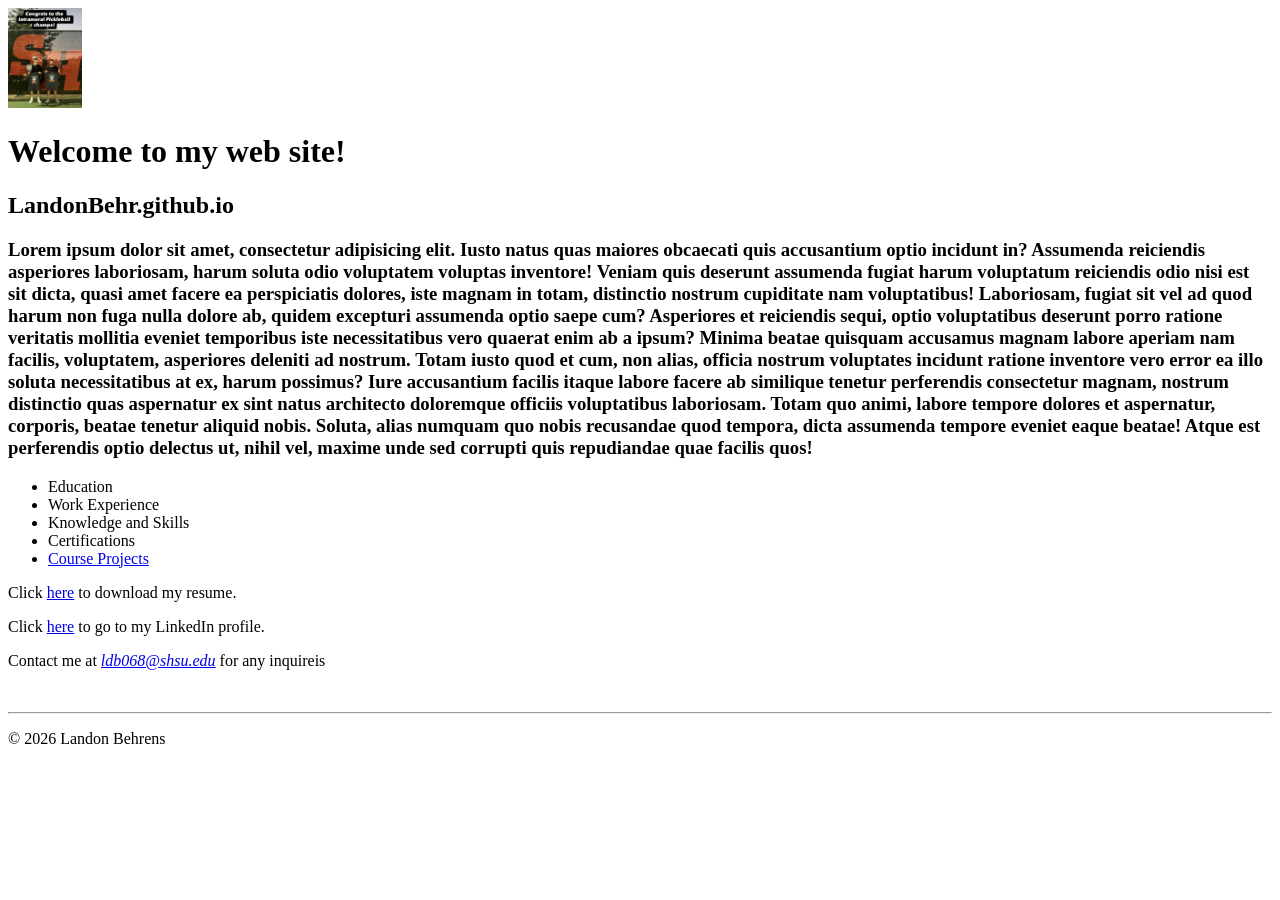
==== index.html @ 03c9d7e3 "txt" ====
<!DOCTYPE html>
<html lang="en">
<head>
    <meta charset="UTF-8">
    <meta name="viewport" content="width=device-width, initial-scale=1.0">
    <meta name="description" content="Landon Behrens' personal web site">
    <meta name="keywords" content="landon, behrens, shsu, business, coba, student">
    <title>Landon Behrens' personal web site</title>
</head>
<body>
    <header>
        <img src="images/pickle.jpg" alt="Doubles Pickleball" height="100">
    </header>
    <main>        
        <h1>Welcome to my web site!</h1>
        <h2>LandonBehr.github.io</h2>
        <h3>Lorem ipsum dolor sit amet, consectetur adipisicing elit. Iusto natus quas maiores obcaecati quis accusantium optio incidunt in? Assumenda reiciendis asperiores laboriosam, harum soluta odio voluptatem voluptas inventore! Veniam quis deserunt assumenda fugiat harum voluptatum reiciendis odio nisi est sit dicta, quasi amet facere ea perspiciatis dolores, iste magnam in totam, distinctio nostrum cupiditate nam voluptatibus! Laboriosam, fugiat sit vel ad quod harum non fuga nulla dolore ab, quidem excepturi assumenda optio saepe cum? Asperiores et reiciendis sequi, optio voluptatibus deserunt porro ratione veritatis mollitia eveniet temporibus iste necessitatibus vero quaerat enim ab a ipsum? Minima beatae quisquam accusamus magnam labore aperiam nam facilis, voluptatem, asperiores deleniti ad nostrum. Totam iusto quod et cum, non alias, officia nostrum voluptates incidunt ratione inventore vero error ea illo soluta necessitatibus at ex, harum possimus? Iure accusantium facilis itaque labore facere ab similique tenetur perferendis consectetur magnam, nostrum distinctio quas aspernatur ex sint natus architecto doloremque officiis voluptatibus laboriosam. Totam quo animi, labore tempore dolores et aspernatur, corporis, beatae tenetur aliquid nobis. Soluta, alias numquam quo nobis recusandae quod tempora, dicta assumenda tempore eveniet eaque beatae! Atque est perferendis optio delectus ut, nihil vel, maxime unde sed corrupti quis repudiandae quae facilis quos!
        </h3>
        <nav>
            <ul>
                <li>Education</li>
                <li>Work Experience</li>
                <li>Knowledge and Skills</li>
                <li>Certifications</li>
                <li><a href="#">Course Projects</a></li>
            </ul>
        </nav>
        <p>Click <a href="files/LandonBehrensResume.txt">here</a> to download my resume.</p>
        <p>Click <a href="https://www.linkedin.com/in/landonbehrens/" target="_blank">here</a> to go to my LinkedIn profile.</p>
        <p>Contact me at <em><a href="mailto:ldb068@shsu.edu">ldb068@shsu.edu</a></em> for any inquireis</p>
    </main>
    <br>
    <hr>
    <footer>
        <p>&copy; 2026 Landon Behrens</p>
    </footer>
</body>
</html>
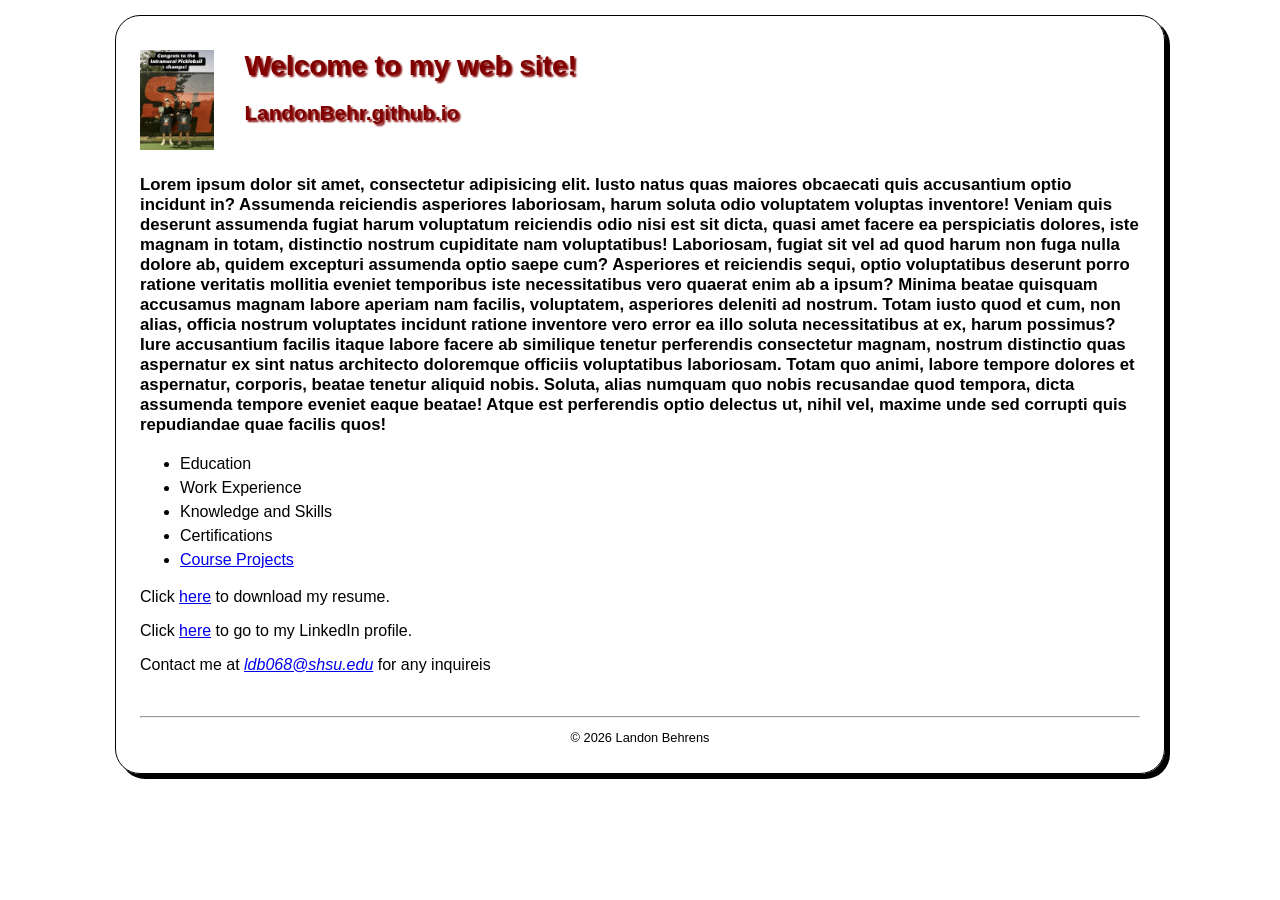
==== commit b1dcfa5a: "added css to body" ====
--- a/index.html
+++ b/index.html
@@ -6,18 +6,19 @@
     <meta name="description" content="Landon Behrens' personal web site">
     <meta name="keywords" content="landon, behrens, shsu, business, coba, student">
     <title>Landon Behrens' personal web site</title>
+    <link rel="stylesheet" href="styles/main.css">
 </head>
 <body>
     <header>
         <img src="images/pickle.jpg" alt="Doubles Pickleball" height="100">
+        <h1 class="shadow">Welcome to my web site!</h1>
+        <h2 class="shadow">LandonBehr.github.io</h2>
     </header>
     <main>        
-        <h1>Welcome to my web site!</h1>
-        <h2>LandonBehr.github.io</h2>
         <h3>Lorem ipsum dolor sit amet, consectetur adipisicing elit. Iusto natus quas maiores obcaecati quis accusantium optio incidunt in? Assumenda reiciendis asperiores laboriosam, harum soluta odio voluptatem voluptas inventore! Veniam quis deserunt assumenda fugiat harum voluptatum reiciendis odio nisi est sit dicta, quasi amet facere ea perspiciatis dolores, iste magnam in totam, distinctio nostrum cupiditate nam voluptatibus! Laboriosam, fugiat sit vel ad quod harum non fuga nulla dolore ab, quidem excepturi assumenda optio saepe cum? Asperiores et reiciendis sequi, optio voluptatibus deserunt porro ratione veritatis mollitia eveniet temporibus iste necessitatibus vero quaerat enim ab a ipsum? Minima beatae quisquam accusamus magnam labore aperiam nam facilis, voluptatem, asperiores deleniti ad nostrum. Totam iusto quod et cum, non alias, officia nostrum voluptates incidunt ratione inventore vero error ea illo soluta necessitatibus at ex, harum possimus? Iure accusantium facilis itaque labore facere ab similique tenetur perferendis consectetur magnam, nostrum distinctio quas aspernatur ex sint natus architecto doloremque officiis voluptatibus laboriosam. Totam quo animi, labore tempore dolores et aspernatur, corporis, beatae tenetur aliquid nobis. Soluta, alias numquam quo nobis recusandae quod tempora, dicta assumenda tempore eveniet eaque beatae! Atque est perferendis optio delectus ut, nihil vel, maxime unde sed corrupti quis repudiandae quae facilis quos!
         </h3>
         <nav>
-            <ul>
+            <ul id="list">
                 <li>Education</li>
                 <li>Work Experience</li>
                 <li>Knowledge and Skills</li>
@@ -25,14 +26,16 @@
                 <li><a href="#">Course Projects</a></li>
             </ul>
         </nav>
-        <p>Click <a href="files/LandonBehrensResume.txt">here</a> to download my resume.</p>
-        <p>Click <a href="https://www.linkedin.com/in/landonbehrens/" target="_blank">here</a> to go to my LinkedIn profile.</p>
-        <p>Contact me at <em><a href="mailto:ldb068@shsu.edu">ldb068@shsu.edu</a></em> for any inquireis</p>
+        <div>
+            <p>Click <a href="files/LandonBehrensResume.txt">here</a> to download my resume.</p>
+            <p>Click <a href="https://www.linkedin.com/in/landonbehrens/" target="_blank">here</a> to go to my LinkedIn profile.</p>
+            <p>Contact me at <em><a href="mailto:ldb068@shsu.edu">ldb068@shsu.edu</a></em> for any inquireis</p>
+        </div>
     </main>
     <br>
     <hr>
     <footer>
-        <p>&copy; 2026 Landon Behrens</p>
+        <p class="copyright">&copy; 2026 Landon Behrens</p>
     </footer>
 </body>
 </html>
--- a/styles/main.css
+++ b/styles/main.css
@@ -0,0 +1,48 @@
+html {
+    background-image: liner-gradient(to bottom, white 0%,#facd8a 100%);
+}
+body {
+    width: 1000px;
+    background-color: white;
+    font-family: Arial, Helvetica, sans-serif;
+    font-size: 100%;
+    margin: 15px auto;
+    padding: 15px 1.5em;
+    border: 1px solid black;
+    border-radius: 25px;
+    box-shadow: 5px 5px 0 0;
+}
+a:focus, a:hover {
+    font-style: italic;
+    color: orangered;
+}
+header h1 {
+    font-size: 175%;
+    color: maroon;
+    text-indent: 30px;
+}
+header h2 {
+    font-size: 130%;
+    color: #800000;
+    text-indent: 30px;
+}
+header img {
+    float: left;
+}
+.shadow {
+    text-shadow: 2px 2px 2px rgb(128, 0, 0);
+}
+main {
+    clear: left;
+}
+main h3 {
+    margin-top: 3em;
+    font-size: 105%;
+}
+#list {
+    line-height: 1.5em;
+}
+footer p.copyright {
+    text-align: center;
+    font-size: 80%;
+}
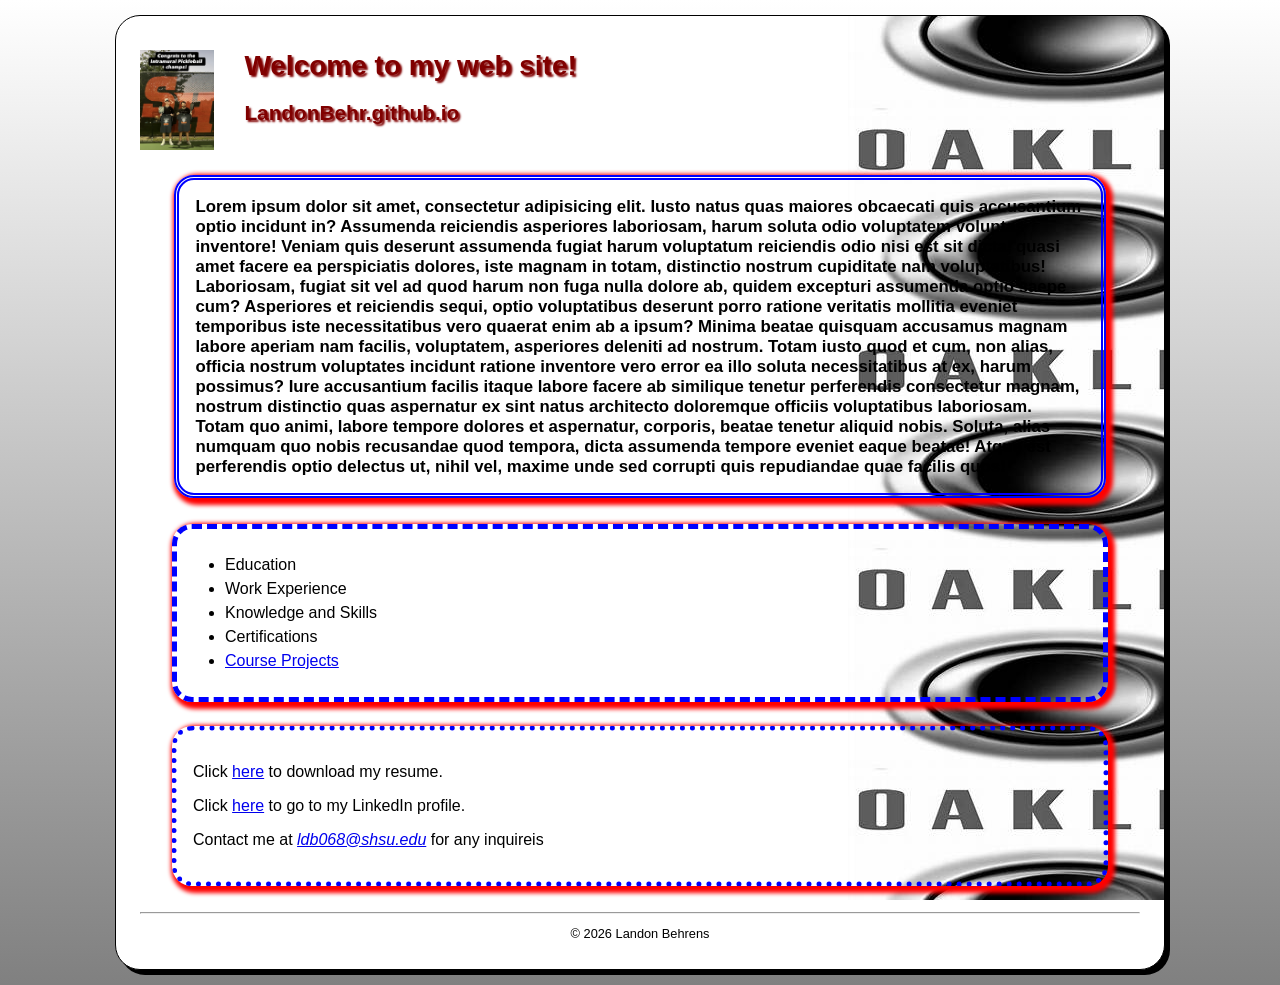
==== commit 530bd76e: "d" ====
--- a/index.html
+++ b/index.html
@@ -26,7 +26,7 @@
                 <li><a href="#">Course Projects</a></li>
             </ul>
         </nav>
-        <div>
+        <div class="contact">
             <p>Click <a href="files/LandonBehrensResume.txt">here</a> to download my resume.</p>
             <p>Click <a href="https://www.linkedin.com/in/landonbehrens/" target="_blank">here</a> to go to my LinkedIn profile.</p>
             <p>Contact me at <em><a href="mailto:ldb068@shsu.edu">ldb068@shsu.edu</a></em> for any inquireis</p>
--- a/styles/main.css
+++ b/styles/main.css
@@ -1,9 +1,8 @@
 html {
-    background-image: liner-gradient(to bottom, white 0%,#facd8a 100%);
+    background-image: linear-gradient(to bottom, white 0%, grey 100%);
 }
 body {
     width: 1000px;
-    background-color: white;
     font-family: Arial, Helvetica, sans-serif;
     font-size: 100%;
     margin: 15px auto;
@@ -11,6 +10,9 @@
     border: 1px solid black;
     border-radius: 25px;
     box-shadow: 5px 5px 0 0;
+    background: url("/images/oak.jpg") right repeat-y;
+    background-attachment: fixed;
+    background-color: white;
 }
 a:focus, a:hover {
     font-style: italic;
@@ -36,8 +38,26 @@
     clear: left;
 }
 main h3 {
-    margin-top: 3em;
+    margin: 3em 2em 1.5em;
+    border: 5px double blue;
+    border-radius: 20px;
+    box-shadow: 3px 3px 4px 4px red;
+    padding: 1em;
     font-size: 105%;
+}
+main nav {
+    margin: 1.5em 2em 1.5em;
+    border: 5px dashed blue;
+    border-radius: 20px;
+    box-shadow: 3px 3px 4px 4px red;
+    padding: 0.5em;
+}
+main div.contact {
+    margin: 1.5em 2em 0em 2em;
+    border: 5px dotted blue;
+    border-radius: 20px;
+    box-shadow: 3px 3px 4px 4px red;
+    padding: 1em;
 }
 #list {
     line-height: 1.5em;
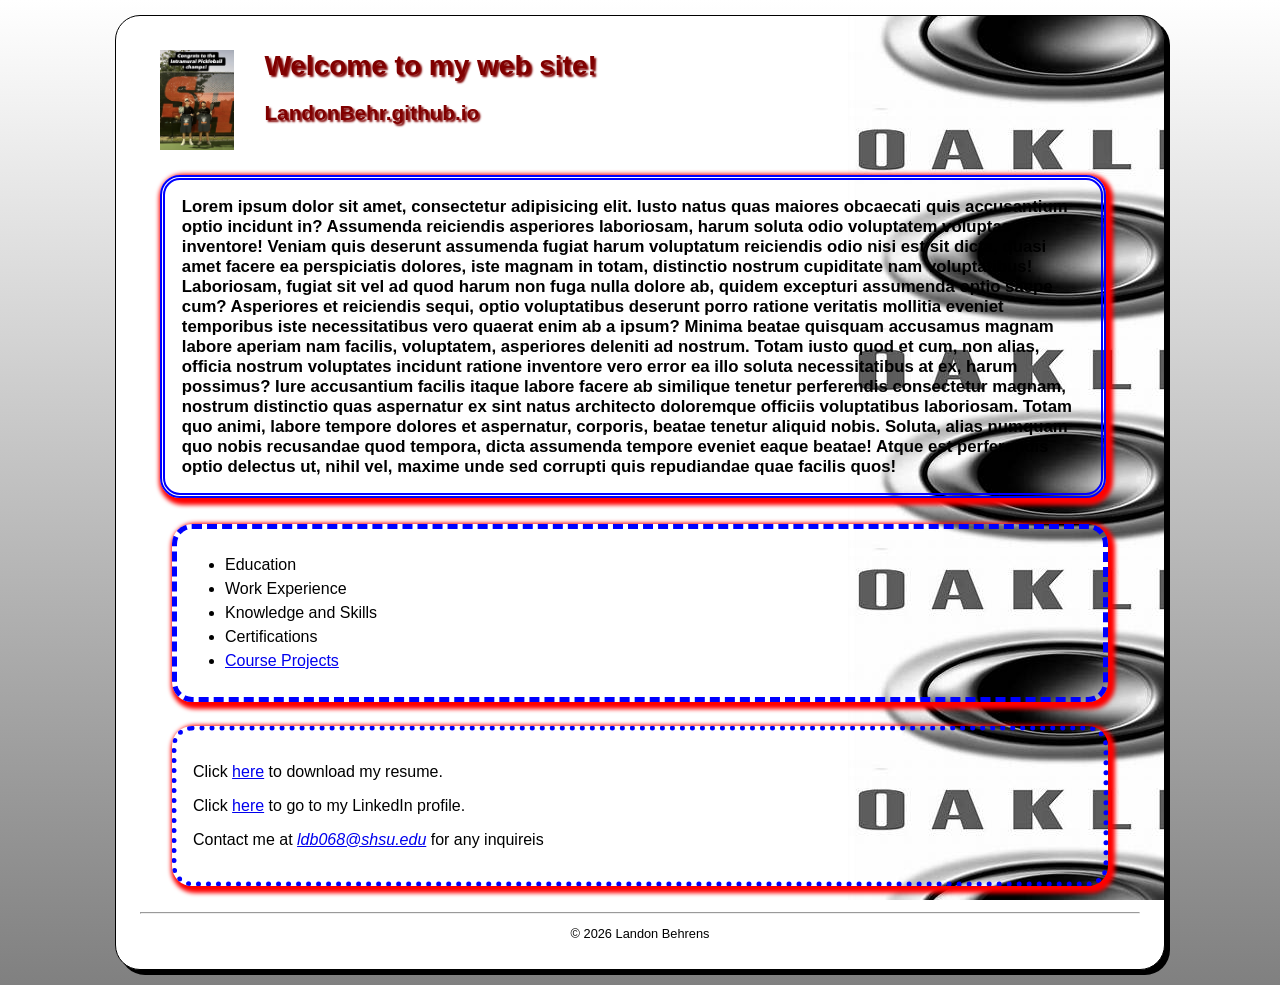
==== commit 66d96f7e: "article set" ====
--- a/index.html
+++ b/index.html
@@ -10,12 +10,12 @@
 </head>
 <body>
     <header>
-        <img src="images/pickle.jpg" alt="Doubles Pickleball" height="100">
+        <img src="images/pickle.jpg" alt="Doubles Pickleball" height="100" style="margin-left: 20px;">
         <h1 class="shadow">Welcome to my web site!</h1>
         <h2 class="shadow">LandonBehr.github.io</h2>
     </header>
     <main>        
-        <h3>Lorem ipsum dolor sit amet, consectetur adipisicing elit. Iusto natus quas maiores obcaecati quis accusantium optio incidunt in? Assumenda reiciendis asperiores laboriosam, harum soluta odio voluptatem voluptas inventore! Veniam quis deserunt assumenda fugiat harum voluptatum reiciendis odio nisi est sit dicta, quasi amet facere ea perspiciatis dolores, iste magnam in totam, distinctio nostrum cupiditate nam voluptatibus! Laboriosam, fugiat sit vel ad quod harum non fuga nulla dolore ab, quidem excepturi assumenda optio saepe cum? Asperiores et reiciendis sequi, optio voluptatibus deserunt porro ratione veritatis mollitia eveniet temporibus iste necessitatibus vero quaerat enim ab a ipsum? Minima beatae quisquam accusamus magnam labore aperiam nam facilis, voluptatem, asperiores deleniti ad nostrum. Totam iusto quod et cum, non alias, officia nostrum voluptates incidunt ratione inventore vero error ea illo soluta necessitatibus at ex, harum possimus? Iure accusantium facilis itaque labore facere ab similique tenetur perferendis consectetur magnam, nostrum distinctio quas aspernatur ex sint natus architecto doloremque officiis voluptatibus laboriosam. Totam quo animi, labore tempore dolores et aspernatur, corporis, beatae tenetur aliquid nobis. Soluta, alias numquam quo nobis recusandae quod tempora, dicta assumenda tempore eveniet eaque beatae! Atque est perferendis optio delectus ut, nihil vel, maxime unde sed corrupti quis repudiandae quae facilis quos!
+        <h3 style="margin-left: 20px;">Lorem ipsum dolor sit amet, consectetur adipisicing elit. Iusto natus quas maiores obcaecati quis accusantium optio incidunt in? Assumenda reiciendis asperiores laboriosam, harum soluta odio voluptatem voluptas inventore! Veniam quis deserunt assumenda fugiat harum voluptatum reiciendis odio nisi est sit dicta, quasi amet facere ea perspiciatis dolores, iste magnam in totam, distinctio nostrum cupiditate nam voluptatibus! Laboriosam, fugiat sit vel ad quod harum non fuga nulla dolore ab, quidem excepturi assumenda optio saepe cum? Asperiores et reiciendis sequi, optio voluptatibus deserunt porro ratione veritatis mollitia eveniet temporibus iste necessitatibus vero quaerat enim ab a ipsum? Minima beatae quisquam accusamus magnam labore aperiam nam facilis, voluptatem, asperiores deleniti ad nostrum. Totam iusto quod et cum, non alias, officia nostrum voluptates incidunt ratione inventore vero error ea illo soluta necessitatibus at ex, harum possimus? Iure accusantium facilis itaque labore facere ab similique tenetur perferendis consectetur magnam, nostrum distinctio quas aspernatur ex sint natus architecto doloremque officiis voluptatibus laboriosam. Totam quo animi, labore tempore dolores et aspernatur, corporis, beatae tenetur aliquid nobis. Soluta, alias numquam quo nobis recusandae quod tempora, dicta assumenda tempore eveniet eaque beatae! Atque est perferendis optio delectus ut, nihil vel, maxime unde sed corrupti quis repudiandae quae facilis quos!
         </h3>
         <nav>
             <ul id="list">
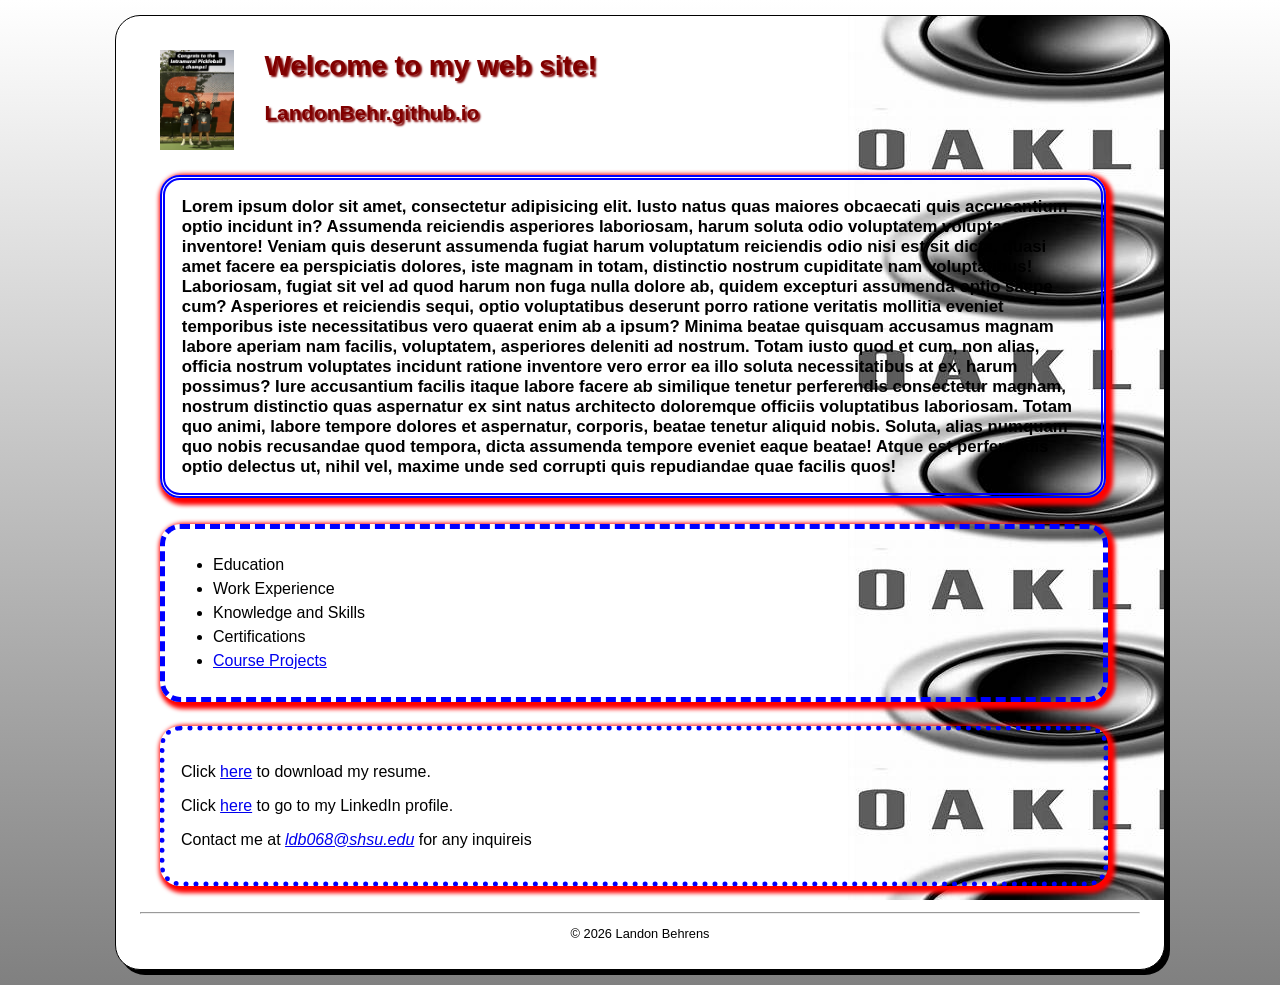
==== commit 77ebaea3: "margins" ====
--- a/index.html
+++ b/index.html
@@ -17,7 +17,7 @@
     <main>        
         <h3 style="margin-left: 20px;">Lorem ipsum dolor sit amet, consectetur adipisicing elit. Iusto natus quas maiores obcaecati quis accusantium optio incidunt in? Assumenda reiciendis asperiores laboriosam, harum soluta odio voluptatem voluptas inventore! Veniam quis deserunt assumenda fugiat harum voluptatum reiciendis odio nisi est sit dicta, quasi amet facere ea perspiciatis dolores, iste magnam in totam, distinctio nostrum cupiditate nam voluptatibus! Laboriosam, fugiat sit vel ad quod harum non fuga nulla dolore ab, quidem excepturi assumenda optio saepe cum? Asperiores et reiciendis sequi, optio voluptatibus deserunt porro ratione veritatis mollitia eveniet temporibus iste necessitatibus vero quaerat enim ab a ipsum? Minima beatae quisquam accusamus magnam labore aperiam nam facilis, voluptatem, asperiores deleniti ad nostrum. Totam iusto quod et cum, non alias, officia nostrum voluptates incidunt ratione inventore vero error ea illo soluta necessitatibus at ex, harum possimus? Iure accusantium facilis itaque labore facere ab similique tenetur perferendis consectetur magnam, nostrum distinctio quas aspernatur ex sint natus architecto doloremque officiis voluptatibus laboriosam. Totam quo animi, labore tempore dolores et aspernatur, corporis, beatae tenetur aliquid nobis. Soluta, alias numquam quo nobis recusandae quod tempora, dicta assumenda tempore eveniet eaque beatae! Atque est perferendis optio delectus ut, nihil vel, maxime unde sed corrupti quis repudiandae quae facilis quos!
         </h3>
-        <nav>
+        <nav style="margin-left: 20px;">
             <ul id="list">
                 <li>Education</li>
                 <li>Work Experience</li>
@@ -26,7 +26,7 @@
                 <li><a href="#">Course Projects</a></li>
             </ul>
         </nav>
-        <div class="contact">
+        <div style="margin-left: 20px;" class="contact">
             <p>Click <a href="files/LandonBehrensResume.txt">here</a> to download my resume.</p>
             <p>Click <a href="https://www.linkedin.com/in/landonbehrens/" target="_blank">here</a> to go to my LinkedIn profile.</p>
             <p>Contact me at <em><a href="mailto:ldb068@shsu.edu">ldb068@shsu.edu</a></em> for any inquireis</p>
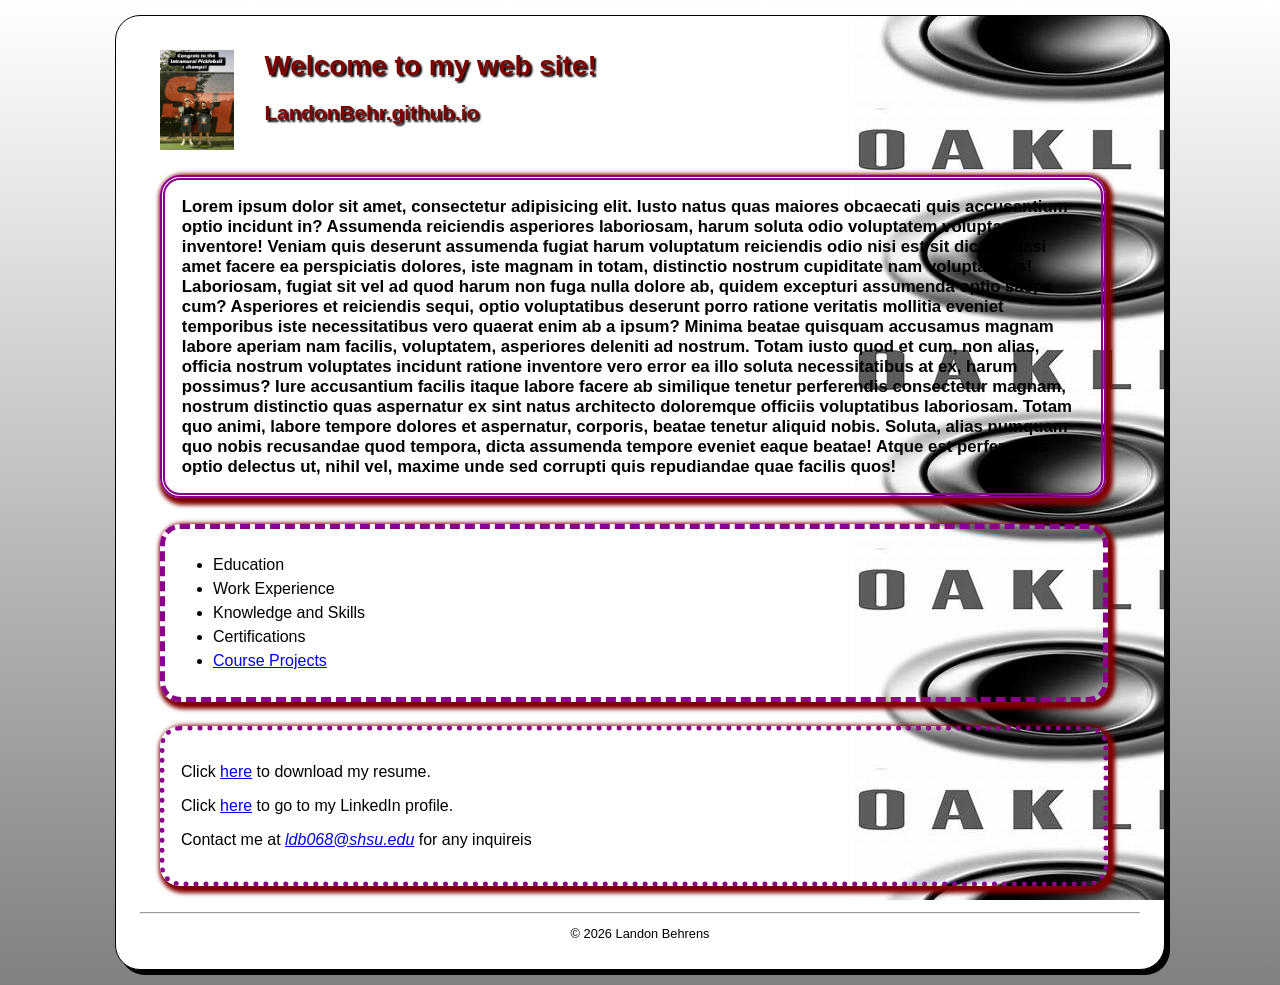
==== commit 3bd005c1: "project" ====
--- a/index.html
+++ b/index.html
@@ -23,7 +23,7 @@
                 <li>Work Experience</li>
                 <li>Knowledge and Skills</li>
                 <li>Certifications</li>
-                <li><a href="#">Course Projects</a></li>
+                <li><a href="project.css">Course Projects</a></li>
             </ul>
         </nav>
         <div style="margin-left: 20px;" class="contact">
--- a/styles/main.css
+++ b/styles/main.css
@@ -16,7 +16,7 @@
 }
 a:focus, a:hover {
     font-style: italic;
-    color: orangered;
+    color: darkmagenta;
 }
 header h1 {
     font-size: 175%;
@@ -32,31 +32,31 @@
     float: left;
 }
 .shadow {
-    text-shadow: 2px 2px 2px rgb(128, 0, 0);
+    text-shadow: 2px 2px 2px black;
 }
 main {
     clear: left;
 }
 main h3 {
     margin: 3em 2em 1.5em;
-    border: 5px double blue;
+    border: 5px double darkmagenta;
     border-radius: 20px;
-    box-shadow: 3px 3px 4px 4px red;
+    box-shadow: 3px 3px 4px 4px maroon;
     padding: 1em;
     font-size: 105%;
 }
 main nav {
     margin: 1.5em 2em 1.5em;
-    border: 5px dashed blue;
+    border: 5px dashed darkmagenta;
     border-radius: 20px;
-    box-shadow: 3px 3px 4px 4px red;
+    box-shadow: 3px 3px 4px 4px maroon;
     padding: 0.5em;
 }
 main div.contact {
     margin: 1.5em 2em 0em 2em;
-    border: 5px dotted blue;
+    border: 5px dotted darkmagenta;
     border-radius: 20px;
-    box-shadow: 3px 3px 4px 4px red;
+    box-shadow: 3px 3px 4px 4px maroon;
     padding: 1em;
 }
 #list {
